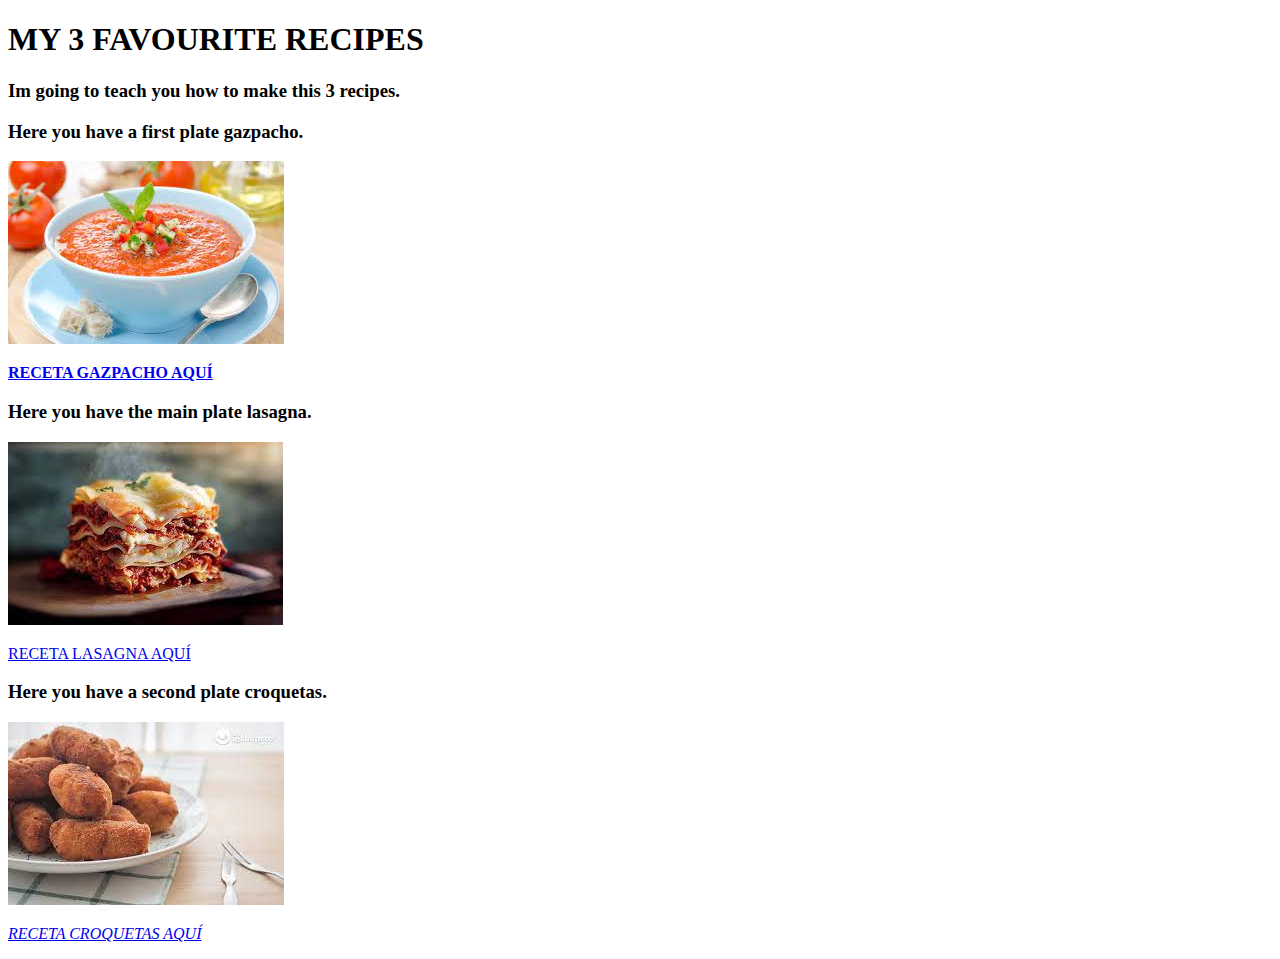
==== index.html @ 9fd025f2 "Web recetas avanzada" ====
<!DOCTYPE html>
<html lang="en">
<head>
    <meta charset="UTF-8">
    <meta name="viewport" content="width=device-width, initial-scale=1.0">
    <title>RECIPES</title>
    
</head>

<body>
    <h1>MY 3 FAVOURITE RECIPES</h1>
    <p><h3>Im going to teach you how to make this 3 recipes.</p></h3>

    <p><h3>Here you have a first plate<strong> gazpacho</strong>.</h3></p>
    <img src="gazpacho.jpg" alt="gazpacho">
    <p><a href="./gazpacho.html"target="_blank"> <strong>RECETA GAZPACHO AQUÍ</strong></a></p>


    <p><h3>Here you have the main plate<strong> lasagna</strong>.</h3></p>
    <img src="lasagna.jpg" alt="lasagna">
    <p><a href="lasagna.html"target="_blank">RECETA LASAGNA AQUÍ</a></p>


    <p><h3>Here you have a second plate <strong>croquetas</strong>.</h3></p>
    <img src="croquetas.jpg" alt="croquetas">
   <p><a href="croquetas.html"target="_blank"><em>RECETA CROQUETAS AQUÍ</em> </a></p>


</body>
</html>
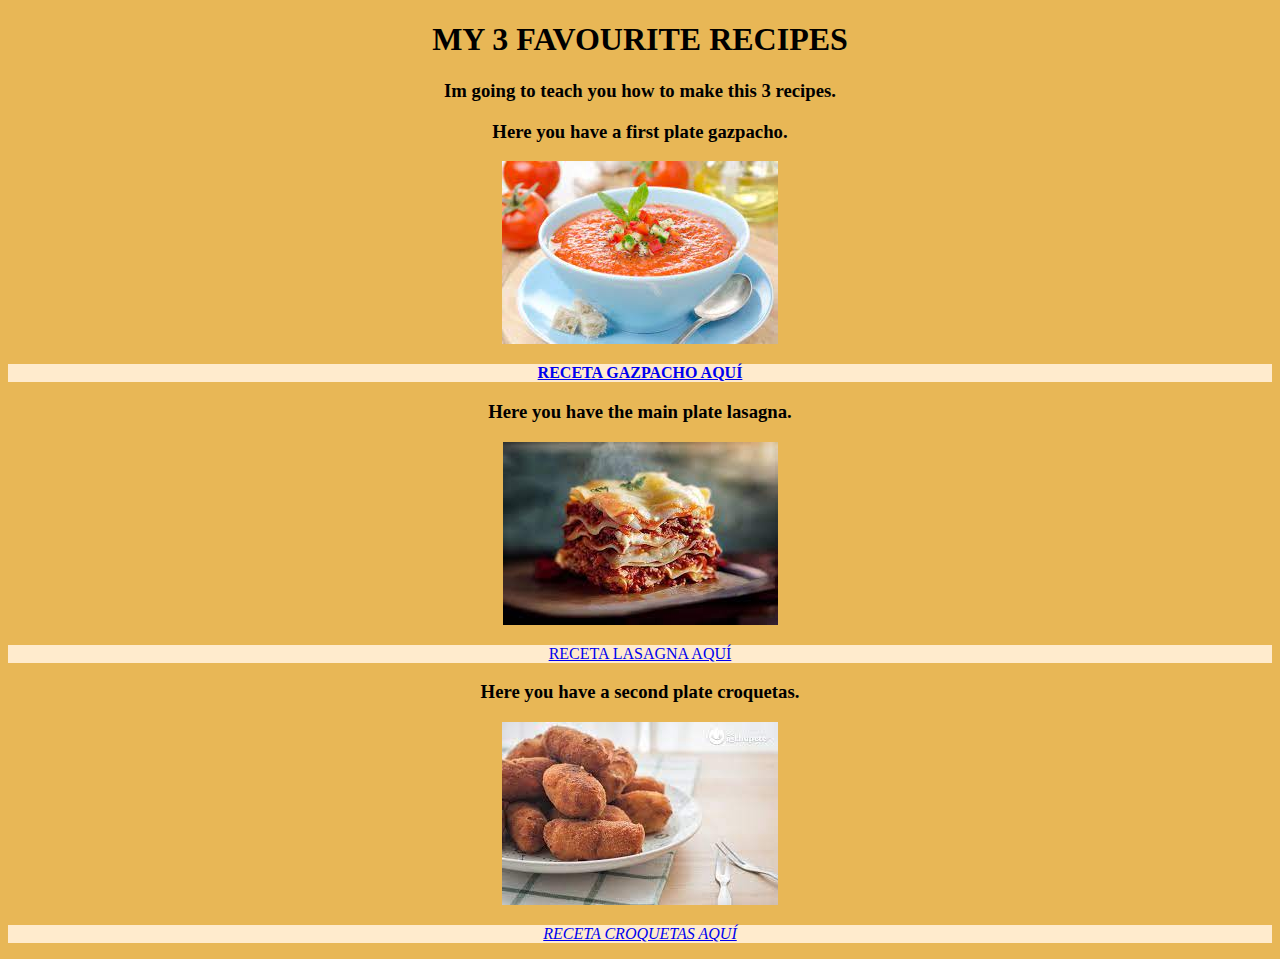
==== commit 95005c8d: "Modificando web "RECETAS"" ====
--- a/index.html
+++ b/index.html
@@ -4,27 +4,32 @@
     <meta charset="UTF-8">
     <meta name="viewport" content="width=device-width, initial-scale=1.0">
     <title>RECIPES</title>
-    
+    <link rel="stylesheet" href="style.css">
+
 </head>
 
 <body>
-    <h1>MY 3 FAVOURITE RECIPES</h1>
-    <p><h3>Im going to teach you how to make this 3 recipes.</p></h3>
+    
+        
+            <h1>MY 3 FAVOURITE RECIPES</h1>
+        
+        <p><h3>Im going to teach you how to make this 3 recipes.</p></h3>
 
-    <p><h3>Here you have a first plate<strong> gazpacho</strong>.</h3></p>
-    <img src="gazpacho.jpg" alt="gazpacho">
-    <p><a href="./gazpacho.html"target="_blank"> <strong>RECETA GAZPACHO AQUÍ</strong></a></p>
+        <p><h3>Here you have a first plate<strong> gazpacho</strong>.</h3></p>
+        <img src="images/gazpacho.jpg" alt="gazpacho">
+        <p><a href="gazpacho/gazpacho.html"target="_blank" rel="noopener noreferrer"> <strong>RECETA GAZPACHO AQUÍ</strong></a></p>
 
 
-    <p><h3>Here you have the main plate<strong> lasagna</strong>.</h3></p>
-    <img src="lasagna.jpg" alt="lasagna">
-    <p><a href="lasagna.html"target="_blank">RECETA LASAGNA AQUÍ</a></p>
+        <p><h3>Here you have the main plate<strong> lasagna</strong>.</h3></p>
+        <img src="images/lasagna.jpg" alt="lasagna">
+        <p><a href="lasagna/lasagna.html"target="_blank" rel="noopener noreferrer">RECETA LASAGNA AQUÍ</a></p>
 
 
-    <p><h3>Here you have a second plate <strong>croquetas</strong>.</h3></p>
-    <img src="croquetas.jpg" alt="croquetas">
-   <p><a href="croquetas.html"target="_blank"><em>RECETA CROQUETAS AQUÍ</em> </a></p>
-
+        <p><h3>Here you have a second plate <strong>croquetas</strong>.</h3></p>
+        <img src="images/croquetas.jpg" alt="croquetas">
+        <p><a href="croquetas/croquetas.html"target="_blank" rel="noopener noreferrer"><em>RECETA CROQUETAS AQUÍ</em> </a></p>
+        
+   
 
 </body>
-</html>+</html>
--- a/style.css
+++ b/style.css
@@ -0,0 +1,16 @@
+
+body {
+    font-style: normal;
+    background-color: rgb(232, 183, 86);
+    text-align: center;
+  }
+  
+  p {
+  background-color: blanchedalmond;
+  text-align: center;
+  
+  }
+  
+  div {
+    
+  }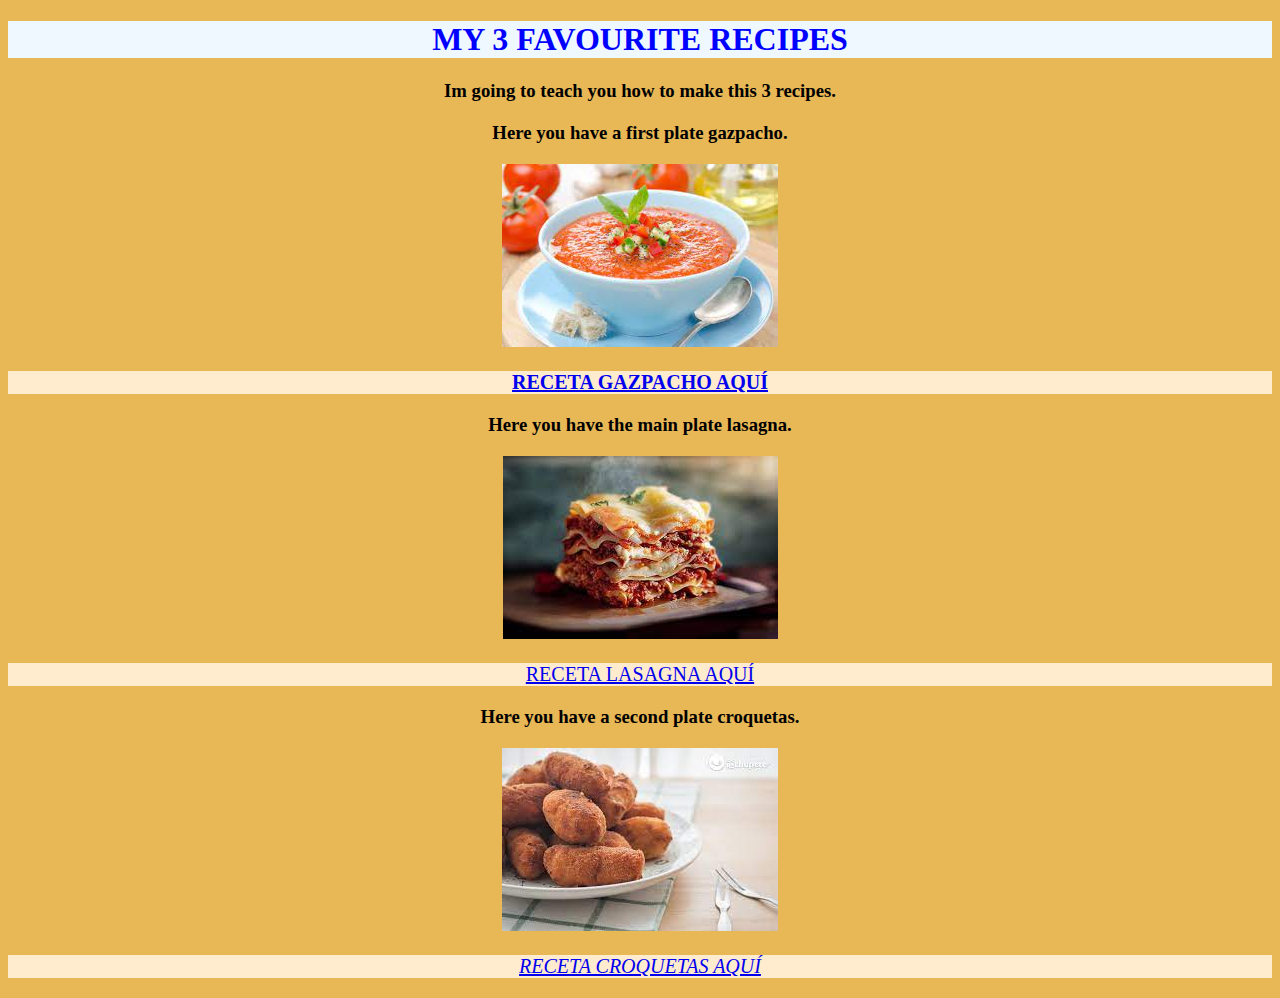
==== commit 936cae30: "Añado el CSS a todas las páginas (sin éxito)" ====
--- a/index.html
+++ b/index.html
@@ -27,7 +27,7 @@
 
         <p><h3>Here you have a second plate <strong>croquetas</strong>.</h3></p>
         <img src="images/croquetas.jpg" alt="croquetas">
-        <p><a href="croquetas/croquetas.html"target="_blank" rel="noopener noreferrer"><em>RECETA CROQUETAS AQUÍ</em> </a></p>
+        <p><a href="croquetas/croquetas.html"target="_blank" rel="noopener noreferrer"><em>RECETA CROQUETAS AQUÍ</em> </a></p> </div>
         
    
 
--- a/style.css
+++ b/style.css
@@ -6,11 +6,12 @@
   }
   
   p {
-  background-color: blanchedalmond;
-  text-align: center;
-  
+    background-color: blanchedalmond;
+    text-align: center;
+    font-size: 20px;  
   }
   
-  div {
-    
+  h1 {
+    color: blue;
+    background-color: aliceblue;
   }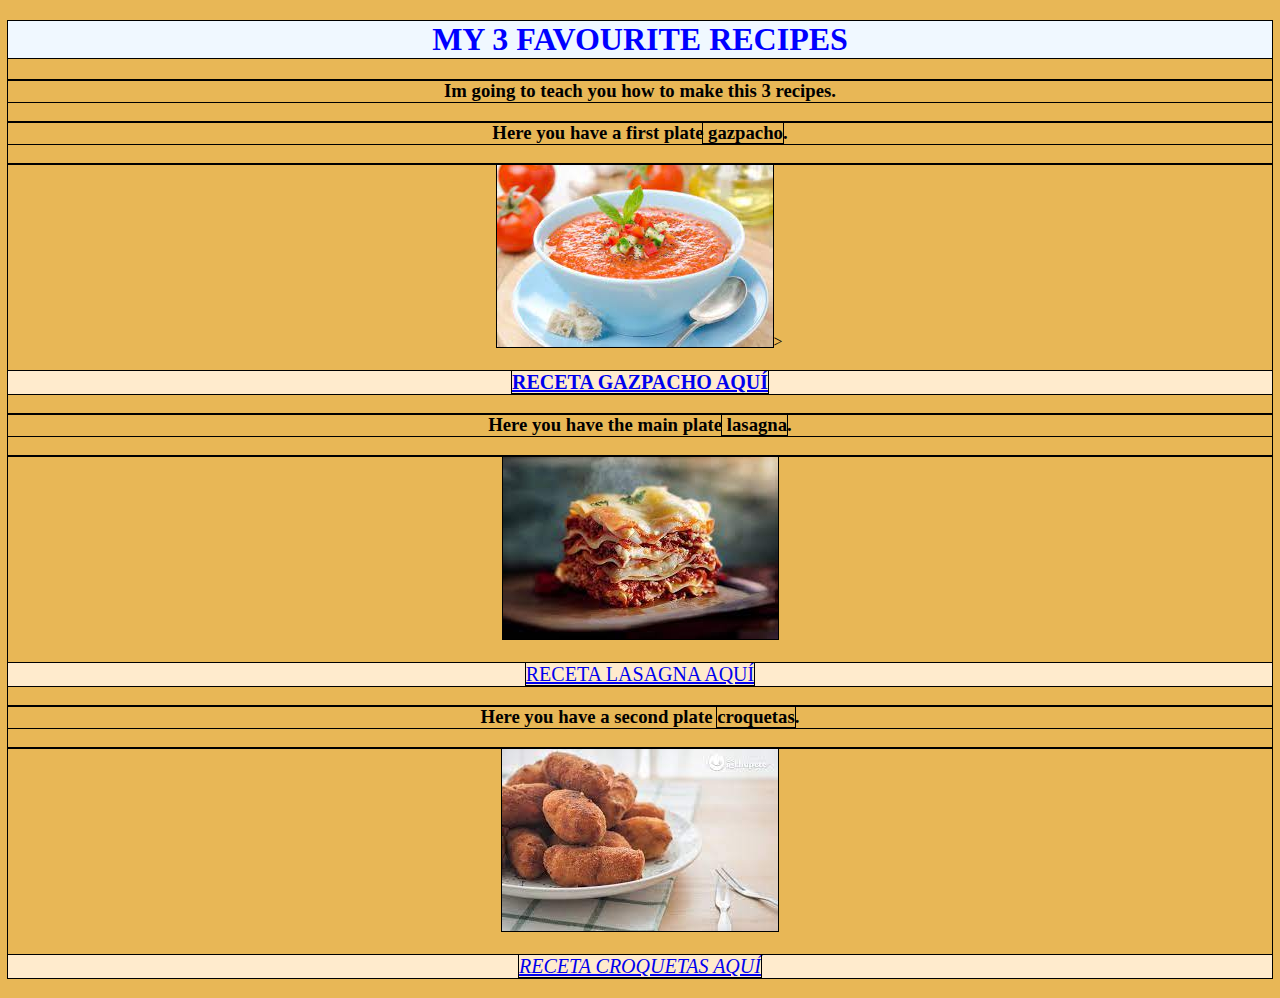
==== commit ac36814b: "Modifico CSS de recetas" ====
--- a/index.html
+++ b/index.html
@@ -16,7 +16,7 @@
         <p><h3>Im going to teach you how to make this 3 recipes.</p></h3>
 
         <p><h3>Here you have a first plate<strong> gazpacho</strong>.</h3></p>
-        <img src="images/gazpacho.jpg" alt="gazpacho">
+        <img src="images/gazpacho.jpg" alt="gazpacho">></body>
         <p><a href="gazpacho/gazpacho.html"target="_blank" rel="noopener noreferrer"> <strong>RECETA GAZPACHO AQUÍ</strong></a></p>
 
 
--- a/style.css
+++ b/style.css
@@ -1,3 +1,7 @@
+
+* { 
+  outline: 1px solid black;
+}
 
 body {
     font-style: normal;
@@ -14,4 +18,5 @@
   h1 {
     color: blue;
     background-color: aliceblue;
-  }+  }
+
